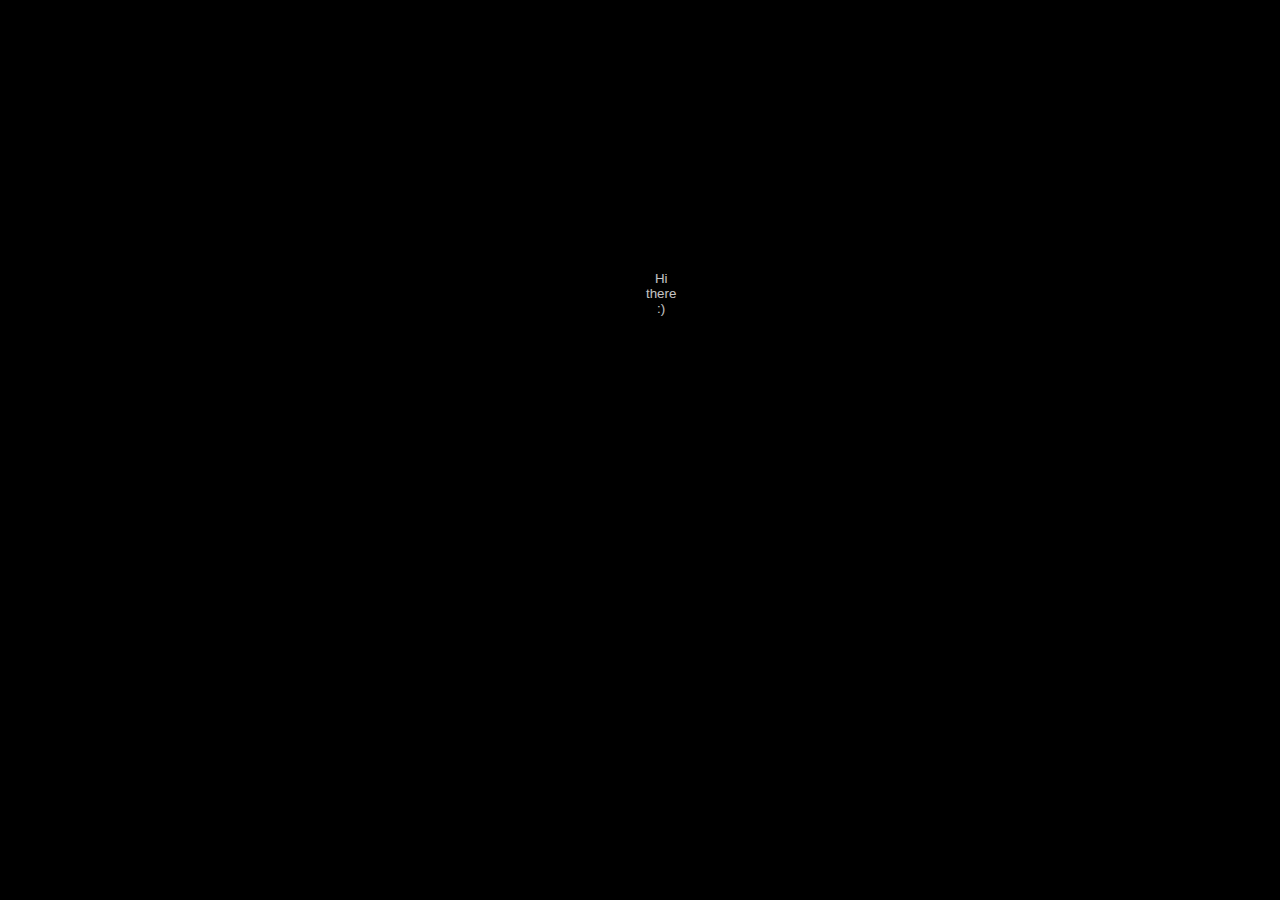
==== src/main/resources/templates/game.html @ c9641e57 "Bugfixes" ====
<!DOCTYPE html>
<html>
    <head>
        <style>
            body{
                background-color: black;
                opacity: 0.8;
            }
            #headerOpacity{
                color: white; 
                opacity: 0;
                visibility: hidden;
                transition: opacity 2s linear;

            }
            #targetButton {
                --div-width: 100px;
                position: absolute;
                background-color: coral;
                color: white;
                top: 50%;  
                right: 45%;
                right: calc(100% - var(--div-width));
                width: var(--div-width);
                visibility: hidden;
                opacity: 0;
                transition: opacity 2s linear, .5s top, .5s right;
            }
            #fadeButton {
                margin: 0;
                position: absolute;
                top: 30%;
                right: 50%;
                -ms-transform: translateY(-30%), translateX(-50%);
                transform: translateY(-30%), translateX(-50%);
                visibility: visible;
                opacity: 1;
                transition: visibility 0s 2s, opacity 2s linear;
            }
            button.target {
                z-index: 1;
                position: absolute;
                height: 50px;
                width: 50px;
                background-color: rgb(255, 255, 255);
                border-radius: 50%;
                display: inline-block;
                
            }
            button.target:active{
                border-style: outset;
            }
            button.fade {
                z-index: 1;
                position: absolute;
                background-color: rgb(255, 255, 255);
                color: whitesmoke;
                background-color: black;
                outline-color: black;
                outline: none;
                border: none;
            }
            .dotdot {
                position: relative;
                height: 25px;
                width: 25px;
                background-color: rgb(0, 0, 0);
                border-radius: 50%;
                display: inline-block;
            }
            .dotdotdot {
                position: relative;
                height: 12.5px;
                width: 12.5px;
                top: 6px;
                left: 1px;
                background-color: rgb(255, 255, 255);
                border-radius: 50%;
                display: inline-block;
            }
        </style>
        <title>Game</title>
    </head>
    <body>  
        <h1 id="headerOpacity">hits: 0</h1>
        <div id="fadeButton" style="text-align: center;">
                <button class="fade">Hi there :)</button>
        </div>
        <div id="targetButton" style="text-align: center;">
            <button class="target"><span class="dot"><span class="dotdot"><span class="dotdotdot"></span></span></span></button>
        </div>
        <script type="text/javascript">
            const targetButton = document.querySelector(".target");
            const fadeButton = document.querySelector(".fade");
            const height = document.documentElement.clientHeight;
            const width = document.documentElement.clientWidth;
            const targetButtonDiv = document.getElementById("targetButton");
            const fadeButtonDiv = document.getElementById("fadeButton");
            const header = document.getElementById("headerOpacity");
            var counter = 0;
            targetButton.addEventListener("click", () => {
                let randY = Math.floor((Math.random() * height) -100);
                let randX = Math.floor((Math.random() * width) -100);
                if (randY < 0) {
                    randY = randY+ 100;
                }
                if (randX < 0) {
                    randX = randX+ 100;
                }
                targetButtonDiv.style.top = randY + "px";
                targetButtonDiv.style.right = randX + "px";
                counter++;
                header.textContent = 'hits: ' + counter;
            });

            fadeButton.addEventListener("click", () => {
                fadeButtonDiv.style.opacity = 0;
                fadeButtonDiv.style.visibility = "hidden";
                targetButtonDiv.style.top = "30%";
                targetButtonDiv.style.right = "45%";
                targetButtonDiv.style.opacity = 1;
                targetButtonDiv.style.visibility = "visible";
                header.style.opacity = 1;
                header.style.visibility = "visible";
            });
        </script>    
    </body>
</html>
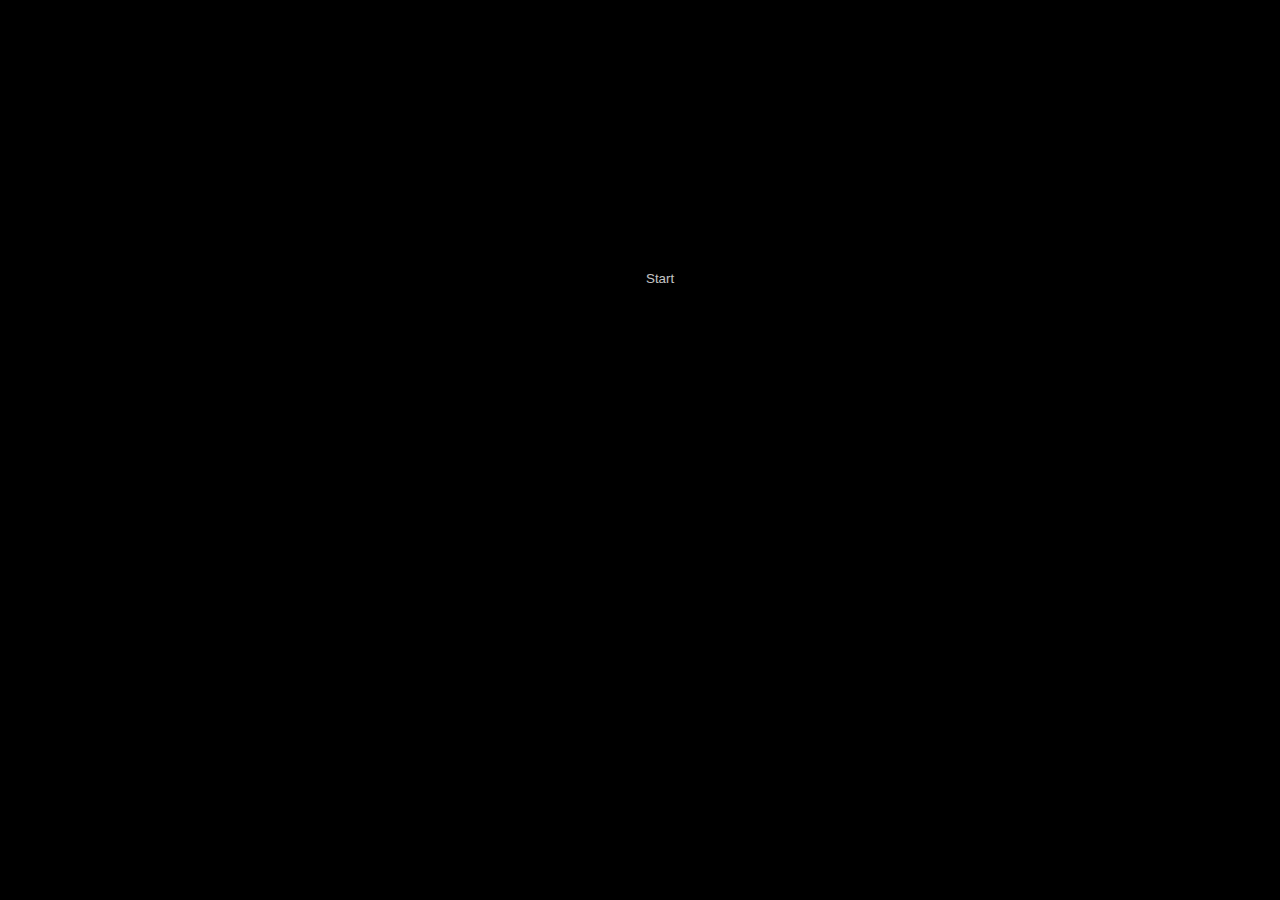
==== commit 7e49d0e1: "preparation for a game timer" ====
--- a/src/main/resources/templates/game.html
+++ b/src/main/resources/templates/game.html
@@ -6,21 +6,43 @@
                 background-color: black;
                 opacity: 0.8;
             }
-            #headerOpacity{
-                color: white; 
+            #counterHeader{
+                color: whitesmoke; 
                 opacity: 0;
                 visibility: hidden;
+                position: absolute;
+                top: 5%;
+                left: 5%;
+                -webkit-touch-callout: none;
+                -webkit-user-select: none;
+                -khtml-user-select: none;
+                -moz-user-select: none;
+                -ms-user-select: none;
+                user-select: none;
                 transition: opacity 2s linear;
-
+            }
+            #timerHeader{
+                color: whitesmoke; 
+                opacity: 0;
+                visibility: hidden;
+                position: absolute;
+                top: 5%;
+                right: 5%;
+                -webkit-touch-callout: none;
+                -webkit-user-select: none;
+                -khtml-user-select: none;
+                -moz-user-select: none;
+                -ms-user-select: none;
+                user-select: none;
+                transition: opacity 2s linear;
             }
             #targetButton {
                 --div-width: 100px;
                 position: absolute;
                 background-color: coral;
                 color: white;
-                top: 50%;  
-                right: 45%;
-                right: calc(100% - var(--div-width));
+                top: 30%;  
+                right: 46.7%;
                 width: var(--div-width);
                 visibility: hidden;
                 opacity: 0;
@@ -82,9 +104,10 @@
         <title>Game</title>
     </head>
     <body>  
-        <h1 id="headerOpacity">hits: 0</h1>
+        <h3 id="counterHeader">Hits: 0</h3>
+        <p id="timerHeader">01:00</p>
         <div id="fadeButton" style="text-align: center;">
-                <button class="fade">Hi there :)</button>
+                <button class="fade">Start</button>
         </div>
         <div id="targetButton" style="text-align: center;">
             <button class="target"><span class="dot"><span class="dotdot"><span class="dotdotdot"></span></span></span></button>
@@ -96,32 +119,33 @@
             const width = document.documentElement.clientWidth;
             const targetButtonDiv = document.getElementById("targetButton");
             const fadeButtonDiv = document.getElementById("fadeButton");
-            const header = document.getElementById("headerOpacity");
+            const count = document.getElementById("counterHeader");
+            const time = document.getElementById("timerHeader");
             var counter = 0;
             targetButton.addEventListener("click", () => {
-                let randY = Math.floor((Math.random() * height) -100);
-                let randX = Math.floor((Math.random() * width) -100);
+                let randY = Math.floor((Math.random() * height) -300);
+                let randX = Math.floor((Math.random() * width) -300);
                 if (randY < 0) {
-                    randY = randY+ 100;
+                    randY = randY + 500;
                 }
                 if (randX < 0) {
-                    randX = randX+ 100;
+                    randX = randX + 500;
                 }
                 targetButtonDiv.style.top = randY + "px";
                 targetButtonDiv.style.right = randX + "px";
                 counter++;
-                header.textContent = 'hits: ' + counter;
+                count.textContent = 'Hits: ' + counter;
             });
 
             fadeButton.addEventListener("click", () => {
                 fadeButtonDiv.style.opacity = 0;
                 fadeButtonDiv.style.visibility = "hidden";
-                targetButtonDiv.style.top = "30%";
-                targetButtonDiv.style.right = "45%";
                 targetButtonDiv.style.opacity = 1;
                 targetButtonDiv.style.visibility = "visible";
-                header.style.opacity = 1;
-                header.style.visibility = "visible";
+                count.style.opacity = 1;
+                count.style.visibility = "visible";
+                time.style.opacity = 1;
+                time.style.visibility = "visible";
             });
         </script>    
     </body>
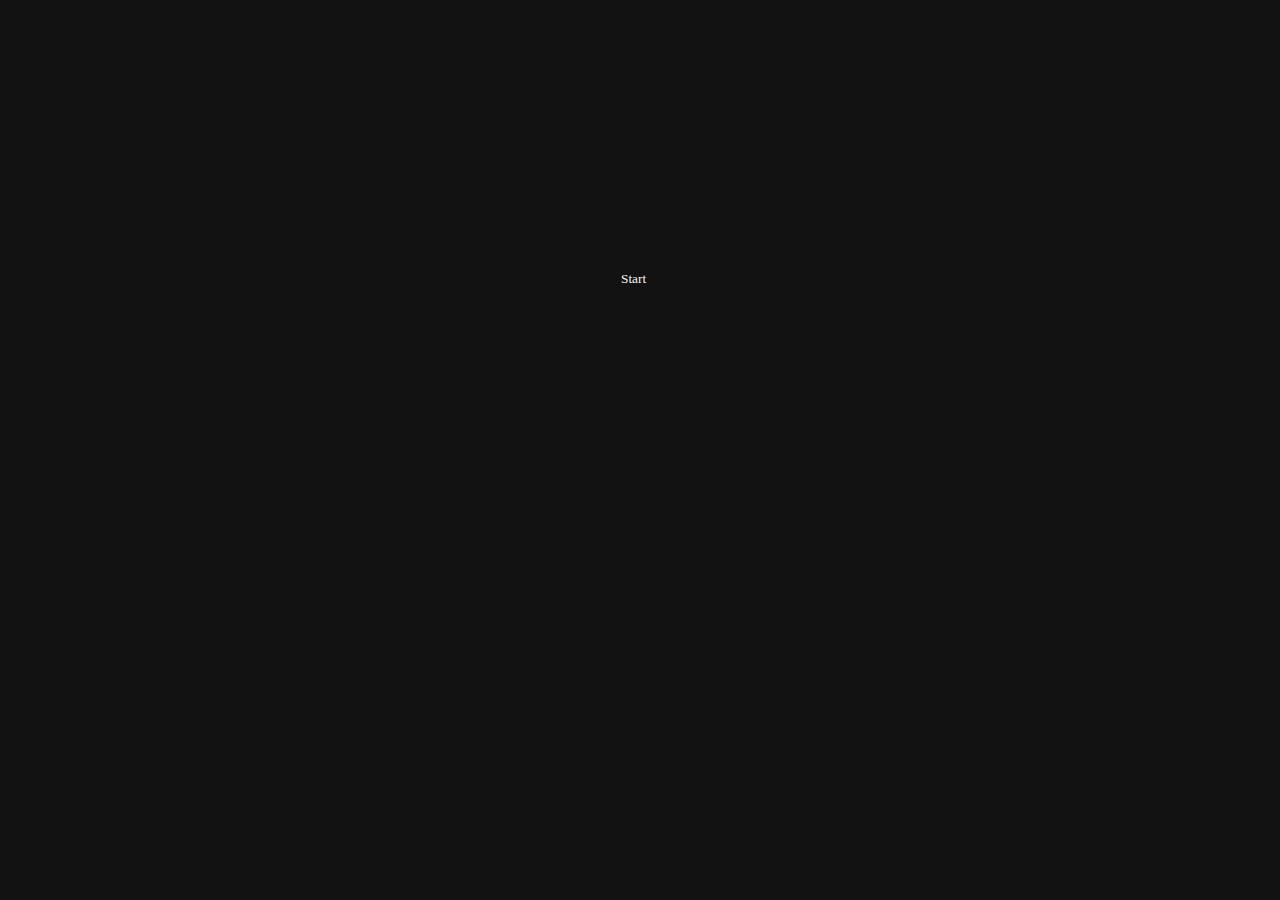
==== commit 89025ebd: "styling" ====
--- a/src/main/resources/templates/game.html
+++ b/src/main/resources/templates/game.html
@@ -3,10 +3,19 @@
     <head>
         <style>
             body{
-                background-color: black;
-                opacity: 0.8;
-            }
-            #counterHeader{
+              background-color: #121212;
+              font-family: 'Brush Script MT', cursive;
+            }
+            #streakAnuller{
+                z-index: 0;
+                position: absolute;
+                background-color: #121212;
+                width: 98%;
+                height: 94%;
+                margin: auto;
+            }
+            #hitsHeader{
+                z-index: 5;
                 color: whitesmoke; 
                 opacity: 0;
                 visibility: hidden;
@@ -22,6 +31,7 @@
                 transition: opacity 2s linear;
             }
             #timerHeader{
+                z-index: 5;
                 color: whitesmoke; 
                 opacity: 0;
                 visibility: hidden;
@@ -36,23 +46,41 @@
                 user-select: none;
                 transition: opacity 2s linear;
             }
+            #scoreHeader{
+                z-index: 5;
+                color: whitesmoke; 
+                opacity: 0;
+                visibility: hidden;
+                position: absolute;
+                top: 10%;
+                left: 5%;
+                -webkit-touch-callout: none;
+                -webkit-user-select: none;
+                -khtml-user-select: none;
+                -moz-user-select: none;
+                -ms-user-select: none;
+                user-select: none;
+                transition: opacity 2s linear;
+            }
             #targetButton {
-                --div-width: 100px;
-                position: absolute;
-                background-color: coral;
-                color: white;
+                z-index: 4;
+                --div-width: 50px;
+                position: absolute;
                 top: 30%;  
-                right: 46.7%;
+                right: 50%;
                 width: var(--div-width);
+                margin:auto;
                 visibility: hidden;
                 opacity: 0;
                 transition: opacity 2s linear, .5s top, .5s right;
             }
             #fadeButton {
-                margin: 0;
+                z-index: 4;
+                --div-width: 50px;
                 position: absolute;
                 top: 30%;
                 right: 50%;
+                width: var(--div-width);
                 -ms-transform: translateY(-30%), translateX(-50%);
                 transform: translateY(-30%), translateX(-50%);
                 visibility: visible;
@@ -60,11 +88,11 @@
                 transition: visibility 0s 2s, opacity 2s linear;
             }
             button.target {
-                z-index: 1;
-                position: absolute;
-                height: 50px;
-                width: 50px;
-                background-color: rgb(255, 255, 255);
+                z-index: 10;
+                position: absolute;
+                height: 48px;
+                width: 48px;
+                background-color:  rgb(136, 16, 16);
                 border-radius: 50%;
                 display: inline-block;
                 
@@ -73,68 +101,105 @@
                 border-style: outset;
             }
             button.fade {
-                z-index: 1;
-                position: absolute;
-                background-color: rgb(255, 255, 255);
+                z-index: 4;
+                position: absolute;
+                background-color: #121212;
                 color: whitesmoke;
-                background-color: black;
-                outline-color: black;
+                background-color: #121212;
                 outline: none;
                 border: none;
+                font-family: 'Brush Script MT', cursive;
             }
             .dotdot {
                 position: relative;
-                height: 25px;
-                width: 25px;
+                height: 24px;
+                width: 24px;
+                margin-left: auto;
                 background-color: rgb(0, 0, 0);
                 border-radius: 50%;
                 display: inline-block;
             }
             .dotdotdot {
                 position: relative;
-                height: 12.5px;
-                width: 12.5px;
-                top: 6px;
-                left: 1px;
-                background-color: rgb(255, 255, 255);
+                height: 12px;
+                width: 12px;
+                margin-left: auto;
+                top: 25%;
+                background-color: rgb(139, 63, 63);
                 border-radius: 50%;
                 display: inline-block;
             }
         </style>
+        
         <title>Game</title>
     </head>
-    <body>  
-        <h3 id="counterHeader">Hits: 0</h3>
-        <p id="timerHeader">01:00</p>
+    <body>
+        
+            <h3 id="hitsHeader">
+                Hits: 0
+            </h3>
+            <br/>
+            <h3 id="scoreHeader">
+                Score: 0
+            </h3>
+            <p id="timerHeader">01:00</p>
+            
         <div id="fadeButton" style="text-align: center;">
-                <button class="fade">Start</button>
+            <button class="fade">Start</button>
         </div>
         <div id="targetButton" style="text-align: center;">
             <button class="target"><span class="dot"><span class="dotdot"><span class="dotdotdot"></span></span></span></button>
         </div>
+        <div id="streakAnuller">
+
+        </div>
         <script type="text/javascript">
             const targetButton = document.querySelector(".target");
             const fadeButton = document.querySelector(".fade");
-            const height = document.documentElement.clientHeight;
-            const width = document.documentElement.clientWidth;
+
+            const height = document.documentElement.clientHeight-100;
+            const width = document.documentElement.clientWidth-100;
+
             const targetButtonDiv = document.getElementById("targetButton");
             const fadeButtonDiv = document.getElementById("fadeButton");
-            const count = document.getElementById("counterHeader");
-            const time = document.getElementById("timerHeader");
+
+            const hitsCounter = document.getElementById("hitsHeader");
+            const scoreCounter = document.getElementById("scoreHeader");
+            const timeCounter = document.getElementById("timerHeader");
+
+            var score = 0;
             var counter = 0;
+            var seconds=60;
+            var timer;
+            var streak = 0;
+
+            function startTimer() {
+                if(seconds < 60) { 
+                    timeCounter.innerHTML = seconds;
+                }
+                if (seconds >0 ) { 
+                    seconds--;
+                } else {
+                    clearInterval(timer);
+                }
+            }
+            function scoreCalculator(){
+                score += 10+streak;
+                streak++;
+                counter++;
+                scoreCounter.innerHTML = 'Score: ' + score;
+                hitsCounter.textContent = 'Hits: ' + counter;
+            }
+            document.getElementById("streakAnuller").addEventListener("click",() => {
+                streak = 0;
+            });
             targetButton.addEventListener("click", () => {
-                let randY = Math.floor((Math.random() * height) -300);
-                let randX = Math.floor((Math.random() * width) -300);
-                if (randY < 0) {
-                    randY = randY + 500;
-                }
-                if (randX < 0) {
-                    randX = randX + 500;
-                }
+                let randY = Math.floor((Math.random() * height));
+                let randX = Math.floor((Math.random() * width));
+                
                 targetButtonDiv.style.top = randY + "px";
                 targetButtonDiv.style.right = randX + "px";
-                counter++;
-                count.textContent = 'Hits: ' + counter;
+                scoreCalculator();
             });
 
             fadeButton.addEventListener("click", () => {
@@ -142,10 +207,17 @@
                 fadeButtonDiv.style.visibility = "hidden";
                 targetButtonDiv.style.opacity = 1;
                 targetButtonDiv.style.visibility = "visible";
-                count.style.opacity = 1;
-                count.style.visibility = "visible";
-                time.style.opacity = 1;
-                time.style.visibility = "visible";
+                hitsCounter.style.opacity = 1;
+                hitsCounter.style.visibility = "visible";
+                timeCounter.style.opacity = 1;
+                timeCounter.style.visibility = "visible";
+                scoreCounter.style.opacity = 1;
+                scoreCounter.style.visibility = "visible";
+                if(!timer) {
+                    timer = window.setInterval(function() { 
+                        startTimer();
+                    }, 1000); 
+                }
             });
         </script>    
     </body>
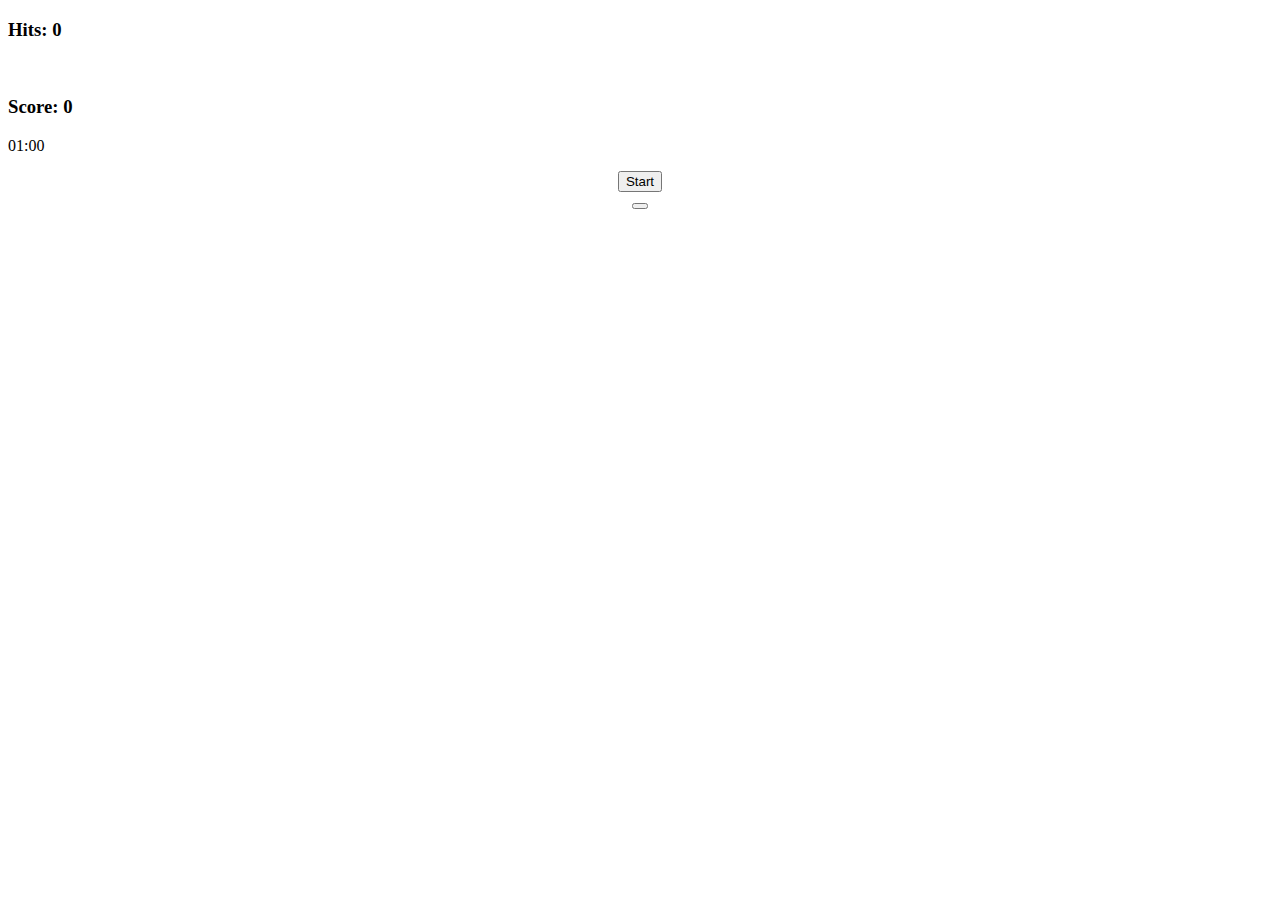
==== commit ba14aa37: "highscore update progress" ====
--- a/src/main/resources/templates/game.html
+++ b/src/main/resources/templates/game.html
@@ -1,140 +1,11 @@
 <!DOCTYPE html>
 <html>
     <head>
-        <style>
-            body{
-              background-color: #121212;
-              font-family: 'Brush Script MT', cursive;
-            }
-            #streakAnuller{
-                z-index: 0;
-                position: absolute;
-                background-color: #121212;
-                width: 98%;
-                height: 94%;
-                margin: auto;
-            }
-            #hitsHeader{
-                z-index: 5;
-                color: whitesmoke; 
-                opacity: 0;
-                visibility: hidden;
-                position: absolute;
-                top: 5%;
-                left: 5%;
-                -webkit-touch-callout: none;
-                -webkit-user-select: none;
-                -khtml-user-select: none;
-                -moz-user-select: none;
-                -ms-user-select: none;
-                user-select: none;
-                transition: opacity 2s linear;
-            }
-            #timerHeader{
-                z-index: 5;
-                color: whitesmoke; 
-                opacity: 0;
-                visibility: hidden;
-                position: absolute;
-                top: 5%;
-                right: 5%;
-                -webkit-touch-callout: none;
-                -webkit-user-select: none;
-                -khtml-user-select: none;
-                -moz-user-select: none;
-                -ms-user-select: none;
-                user-select: none;
-                transition: opacity 2s linear;
-            }
-            #scoreHeader{
-                z-index: 5;
-                color: whitesmoke; 
-                opacity: 0;
-                visibility: hidden;
-                position: absolute;
-                top: 10%;
-                left: 5%;
-                -webkit-touch-callout: none;
-                -webkit-user-select: none;
-                -khtml-user-select: none;
-                -moz-user-select: none;
-                -ms-user-select: none;
-                user-select: none;
-                transition: opacity 2s linear;
-            }
-            #targetButton {
-                z-index: 4;
-                --div-width: 50px;
-                position: absolute;
-                top: 30%;  
-                right: 50%;
-                width: var(--div-width);
-                margin:auto;
-                visibility: hidden;
-                opacity: 0;
-                transition: opacity 2s linear, .5s top, .5s right;
-            }
-            #fadeButton {
-                z-index: 4;
-                --div-width: 50px;
-                position: absolute;
-                top: 30%;
-                right: 50%;
-                width: var(--div-width);
-                -ms-transform: translateY(-30%), translateX(-50%);
-                transform: translateY(-30%), translateX(-50%);
-                visibility: visible;
-                opacity: 1;
-                transition: visibility 0s 2s, opacity 2s linear;
-            }
-            button.target {
-                z-index: 10;
-                position: absolute;
-                height: 48px;
-                width: 48px;
-                background-color:  rgb(136, 16, 16);
-                border-radius: 50%;
-                display: inline-block;
-                
-            }
-            button.target:active{
-                border-style: outset;
-            }
-            button.fade {
-                z-index: 4;
-                position: absolute;
-                background-color: #121212;
-                color: whitesmoke;
-                background-color: #121212;
-                outline: none;
-                border: none;
-                font-family: 'Brush Script MT', cursive;
-            }
-            .dotdot {
-                position: relative;
-                height: 24px;
-                width: 24px;
-                margin-left: auto;
-                background-color: rgb(0, 0, 0);
-                border-radius: 50%;
-                display: inline-block;
-            }
-            .dotdotdot {
-                position: relative;
-                height: 12px;
-                width: 12px;
-                margin-left: auto;
-                top: 25%;
-                background-color: rgb(139, 63, 63);
-                border-radius: 50%;
-                display: inline-block;
-            }
-        </style>
-        
-        <title>Game</title>
+        <link th:href="@{css/game.css}" rel="stylesheet">
+        <title>Target Game</title>
     </head>
     <body>
-        
+            <!-- <p th:text="${user}"></p> -->
             <h3 id="hitsHeader">
                 Hits: 0
             </h3>
@@ -143,82 +14,14 @@
                 Score: 0
             </h3>
             <p id="timerHeader">01:00</p>
-            
         <div id="fadeButton" style="text-align: center;">
             <button class="fade">Start</button>
         </div>
         <div id="targetButton" style="text-align: center;">
             <button class="target"><span class="dot"><span class="dotdot"><span class="dotdotdot"></span></span></span></button>
         </div>
-        <div id="streakAnuller">
-
-        </div>
-        <script type="text/javascript">
-            const targetButton = document.querySelector(".target");
-            const fadeButton = document.querySelector(".fade");
-
-            const height = document.documentElement.clientHeight-100;
-            const width = document.documentElement.clientWidth-100;
-
-            const targetButtonDiv = document.getElementById("targetButton");
-            const fadeButtonDiv = document.getElementById("fadeButton");
-
-            const hitsCounter = document.getElementById("hitsHeader");
-            const scoreCounter = document.getElementById("scoreHeader");
-            const timeCounter = document.getElementById("timerHeader");
-
-            var score = 0;
-            var counter = 0;
-            var seconds=60;
-            var timer;
-            var streak = 0;
-
-            function startTimer() {
-                if(seconds < 60) { 
-                    timeCounter.innerHTML = seconds;
-                }
-                if (seconds >0 ) { 
-                    seconds--;
-                } else {
-                    clearInterval(timer);
-                }
-            }
-            function scoreCalculator(){
-                score += 10+streak;
-                streak++;
-                counter++;
-                scoreCounter.innerHTML = 'Score: ' + score;
-                hitsCounter.textContent = 'Hits: ' + counter;
-            }
-            document.getElementById("streakAnuller").addEventListener("click",() => {
-                streak = 0;
-            });
-            targetButton.addEventListener("click", () => {
-                let randY = Math.floor((Math.random() * height));
-                let randX = Math.floor((Math.random() * width));
-                
-                targetButtonDiv.style.top = randY + "px";
-                targetButtonDiv.style.right = randX + "px";
-                scoreCalculator();
-            });
-
-            fadeButton.addEventListener("click", () => {
-                fadeButtonDiv.style.opacity = 0;
-                fadeButtonDiv.style.visibility = "hidden";
-                targetButtonDiv.style.opacity = 1;
-                targetButtonDiv.style.visibility = "visible";
-                hitsCounter.style.opacity = 1;
-                hitsCounter.style.visibility = "visible";
-                timeCounter.style.opacity = 1;
-                timeCounter.style.visibility = "visible";
-                scoreCounter.style.opacity = 1;
-                scoreCounter.style.visibility = "visible";
-                if(!timer) {
-                    timer = window.setInterval(function() { 
-                        startTimer();
-                    }, 1000); 
-                }
-            });
-        </script>    
+        <div id="streakAnuller"></div>
+        <script src="http://ajax.googleapis.com/ajax/libs/jquery/1.11.1/jquery.min.js"></script>
+        <script type="text/javascript" th:src="@{/js/buttons.js}"></script>    
     </body>
 </html>